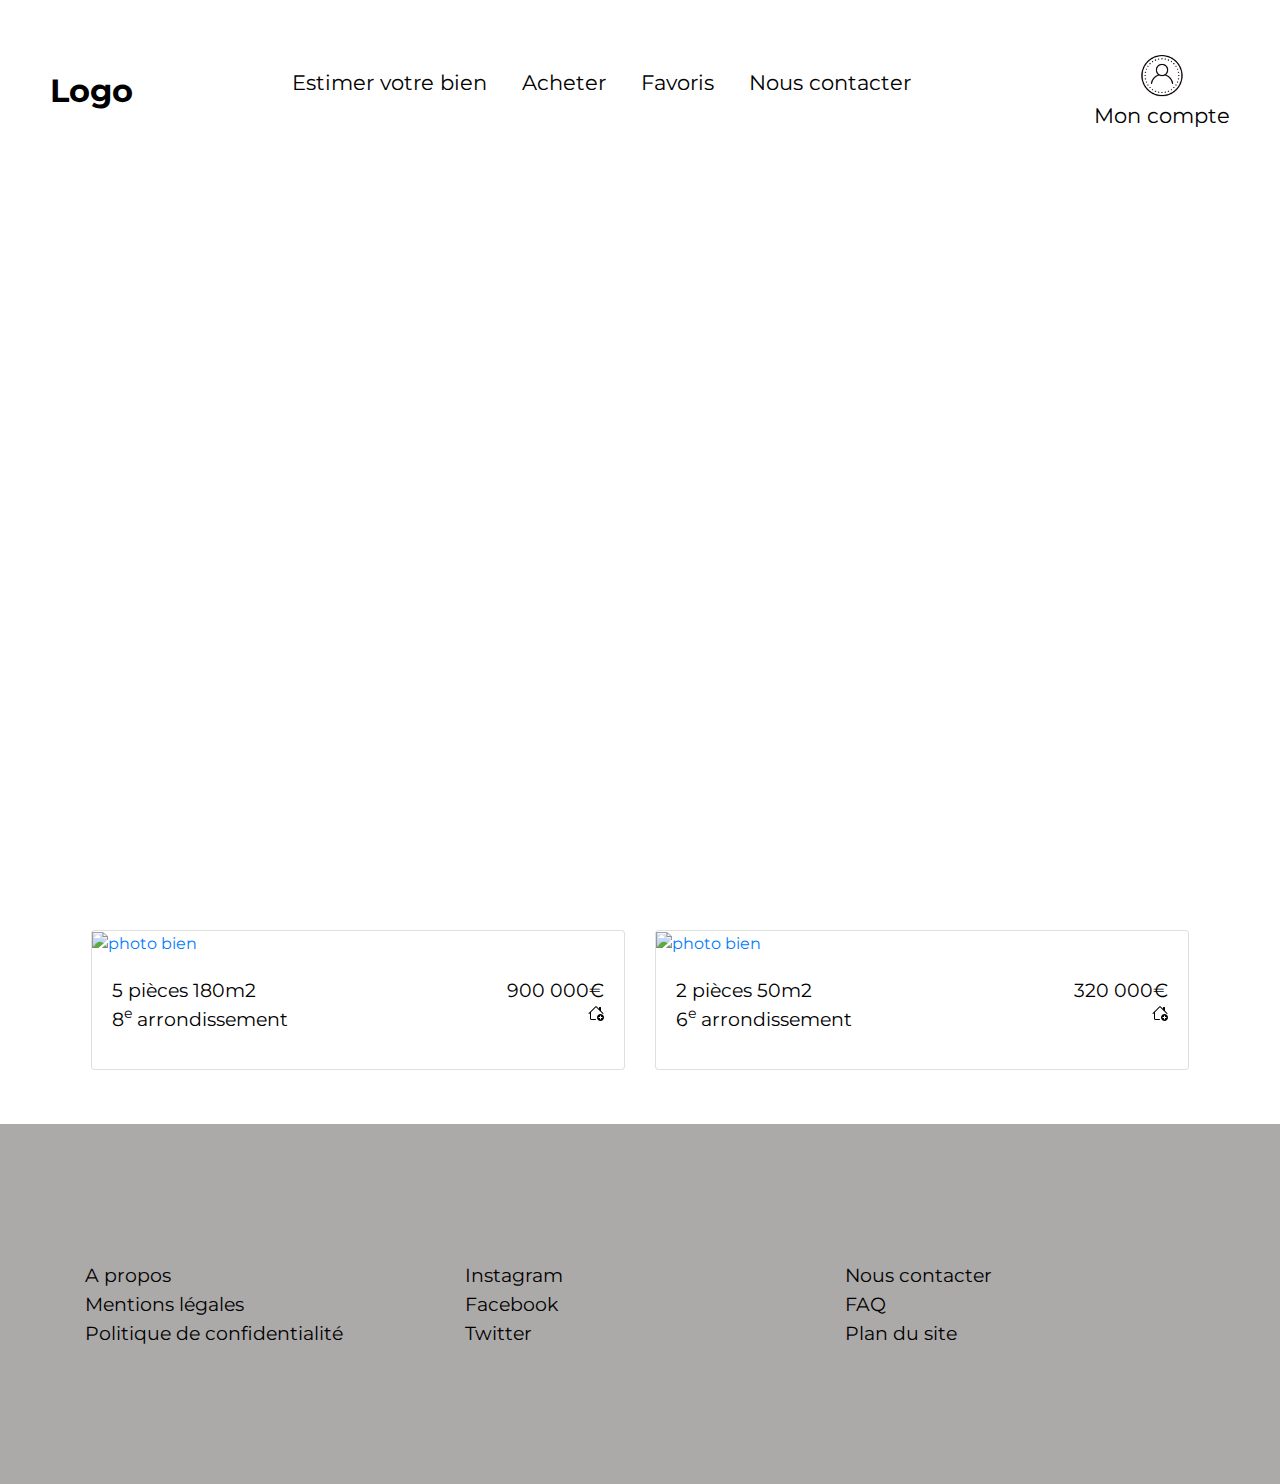
==== index.html @ 3b6557b3 "first commit" ====
<!DOCTYPE html>
<html lang="en">

<head>
    <meta http-equiv="content-type" content="text/html; charset=UTF-8" />
    <title>Ma 1ère page HTML !</title>
    <link rel="stylesheet" href="https://cdn.jsdelivr.net/npm/bootstrap@4.0.0/dist/css/bootstrap.min.css" integrity="sha384-Gn5384xqQ1aoWXA+058RXPxPg6fy4IWvTNh0E263XmFcJlSAwiGgFAW/dAiS6JXm" crossorigin="anonymous">
    <link rel="stylesheet" href="css/style.css">
    <style>
        #vitrine {
            width: 90%;
            /* Largeur de la div */
            max-width: 100%;
            /* La largeur maximale est égale à 100% de la largeur du conteneur parent */
        } 
        .card-body{
            color:black;
            font-size: 1.2rem;
            
        }
        .col-md-6>a:hover{
            color:black;
            font-weight: bold;
            text-decoration: none;
        }
        a, a:hover{
            text-decoration: none;
        }
        .main{
            display:flex;
            align-items: center;
            justify-content: center;
            padding:30px;
        }
        footer{
            height:40vh;
            background-color: rgb(172, 169, 169);
            display: flex;
            align-items: center;
            justify-content: center;
            font-size: 1.2rem;
        }
        .col-md-4>a{
            color:black;
            font-size: 1.2rem;
        }
        .col-md-4>a:hover{
            text-decoration: none;
            color:black;
            font-weight: bold;
        }
    </style>
    
</head>

<body onload="loadXMLDoc(),loadSocialDoc_index()">
    <nav class="bar_navigation">
        <a href="#" class="logo">Logo</a>
        <div class="nav_liens">
            <ul>
                <li><a href="./html/calculate.html" class="">Estimer votre bien</a></li>
                <li><a href="./html/achat.html" class="">Acheter</a></li>
                <li><a href="./html/prefer.html" class="">Favoris</a></li>
                <li><a href="./html/contact.html" class="">Nous contacter</a></li>
            </ul>
        </div>
        <a href="./html/login.html">
            <div class="compte"><img src="data/icon_login.png"> Mon compte</div>
        </a>
        <img src="data/menu2.png" alt="menu de navigation" class="menu">
    </nav>
    <header><img href="./data/background.jpeg"></header>
    <div class="main">
        <div id="vitrine">

        </div>
    </div>
    <footer>
        <div class="container">
            <div class="row">
                <div class="col-md-4">
                    <a href="#" class="house-add">A propos</a>
                    <br>
                    <a href="#">Mentions légales</a>
                    <br>
                    <a href="#">Politique de confidentialité</a>
                </div>
                <div class="col-md-4">
                    <a href="#" id="instagram">Instagram</a>
                    <br>
                    <a href="#" id="facebook" >Facebook</a>
                    <br>
                    <a href="#" id="twitter">Twitter</a>
                </div>
                <div class="col-md-4">
                    <a href="#">Nous contacter</a>
                    <br>
                    <a href="#">FAQ</a>
                    <br>
                    <a href="#">Plan du site</a>
                </div>
            </div>
        </div>
    
    </footer>
    <script src="./js/sociaux.js"></script>
    <script>
        const menu = document.getElementsByClassName("menu")[0]; // Sélectionnez le premier élément avec la classe "menu"
        const navLiens = document.getElementsByClassName("nav_liens")[0]; // Sélectionnez le premier élément avec la classe "nav_liens"
        menu.addEventListener('click', () => {
            navLiens.classList.toggle('mobile-menu'); //Si 'mobile-menu' est défini, ca le supprime, sinon ca l'ajoute
        });
    </script>
    <script src="./js/vitrine.js"></script>
    
</body>

</html>
---- css/style.css ----
@import url('https://fonts.googleapis.com/css2?family=Montserrat:wght@500&display=swap');
*{
    font-family: 'Montserrat', sans-serif;
    margin:0;
    padding:0;
    text-decoration: none;
    list-style: none;
}
a:hover{
    text-decoration: none;
}
body{
    font-family:'Courier New', Courier, monospace;
}
header{
    height:100vh;
    width:100%;
    background-image: url(https://d36vnx92dgl2c5.cloudfront.net/cache/prod/Danielfeau/1/media/efd73dab4444bf4356a92be4a9a1c5d4.jpeg);
    background-size: cover;
}
.bar_navigation{
    position:absolute;
    padding : 50px;
    display : flex;
    justify-content: space-between;
    box-sizing:border-box;
    width:100%;
    align-items: center;
    font-size: 1.3rem;
}
.bar_navigation a {
    color:black;
}
.bar_navigation .logo{
    font-size: 2rem;
    font-weight: bold;
}
.bar_navigation .nav_liens ul{
    display:flex;
}
.bar_navigation .nav_liens ul li{
    margin-right : 25px;
}
.bar_navigation .nav_liens ul li:active a{
    color : black;
    font-weight: 600;
}
.bar_navigation .nav_liens ul li a{
    padding : 6px 5px;
}
.bar_navigation .nav_liens ul li:hover a{
    background-color: black;
    color : white;
    border-radius: 20px;
    
    /*rajouter un padding sur .bar-navigation a */
}
.menu{
    position : absolute;
    top : 50px;
    left : 35px;
    width:40px;
    display : none;
}
.compte{
    display : flex;
    flex-direction: column;
    align-items: center;
}
.compte img{
    width : 50px;
    height : 50px;
}


@media screen and (max-width:900px){
    .nav_liens{
        position: absolute;
        top:0px;
        background-color:  rgba(0,0,0,0.2);
        backdrop-filter: blur(7px);
        width : 49%;
        height:100vh;
        display : flex;
        justify-content: center;
        align-items: center;
        margin-left: -100%;
        transition: all 0.5s ease;
    }
    .nav_liens ul{
        display : flex;
        flex-direction: column;
        align-items: center;
    }
    .bar_navigation{
        padding:0px;
    }
    .menu{
        display:block;
    }
    .nav_liens ul li{
        margin: 25px 0; 
        font-size:1.2em;
    }
    .logo{
        position : absolute;
        top: 52px;
        left:49%;
    }
    .compte{
        position : absolute ;
        top : 20px;
        right : 35px;
    }
}
.mobile-menu{
    margin-left:0;
}
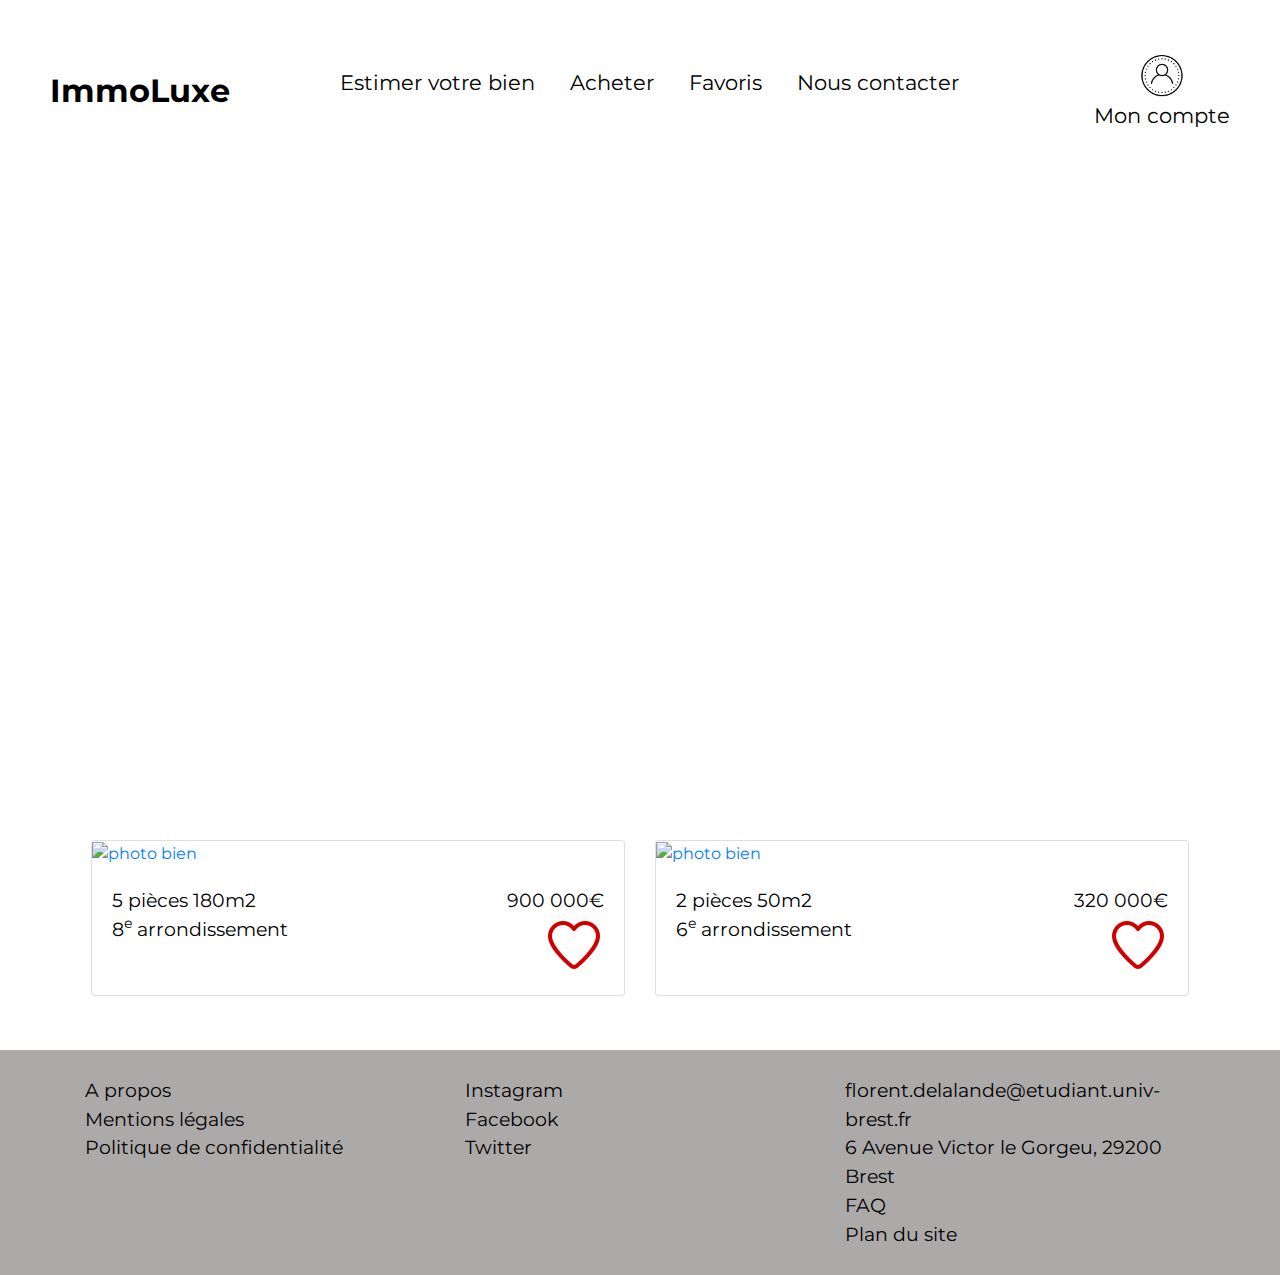
==== commit 1363067e: "Changement retour Chlo" ====
--- a/index.html
+++ b/index.html
@@ -3,7 +3,7 @@
 
 <head>
     <meta http-equiv="content-type" content="text/html; charset=UTF-8" />
-    <title>Ma 1ère page HTML !</title>
+    <title>ImmoLuxe</title>
     <link rel="stylesheet" href="https://cdn.jsdelivr.net/npm/bootstrap@4.0.0/dist/css/bootstrap.min.css" integrity="sha384-Gn5384xqQ1aoWXA+058RXPxPg6fy4IWvTNh0E263XmFcJlSAwiGgFAW/dAiS6JXm" crossorigin="anonymous">
     <link rel="stylesheet" href="css/style.css">
     <style>
@@ -33,7 +33,7 @@
             padding:30px;
         }
         footer{
-            height:40vh;
+            height:25vh;
             background-color: rgb(172, 169, 169);
             display: flex;
             align-items: center;
@@ -55,7 +55,7 @@
 
 <body onload="loadXMLDoc(),loadSocialDoc_index()">
     <nav class="bar_navigation">
-        <a href="#" class="logo">Logo</a>
+        <a href="#" class="logo">ImmoLuxe</a>
         <div class="nav_liens">
             <ul>
                 <li><a href="./html/calculate.html" class="">Estimer votre bien</a></li>
@@ -93,7 +93,7 @@
                     <a href="#" id="twitter">Twitter</a>
                 </div>
                 <div class="col-md-4">
-                    <a href="#">Nous contacter</a>
+                    <a href="#">florent.delalande@etudiant.univ-brest.fr <br> 6 Avenue Victor le Gorgeu, 29200 Brest</a>
                     <br>
                     <a href="#">FAQ</a>
                     <br>
--- a/css/style.css
+++ b/css/style.css
@@ -13,7 +13,7 @@
     font-family:'Courier New', Courier, monospace;
 }
 header{
-    height:100vh;
+    height:90vh;
     width:100%;
     background-image: url(https://d36vnx92dgl2c5.cloudfront.net/cache/prod/Danielfeau/1/media/efd73dab4444bf4356a92be4a9a1c5d4.jpeg);
     background-size: cover;
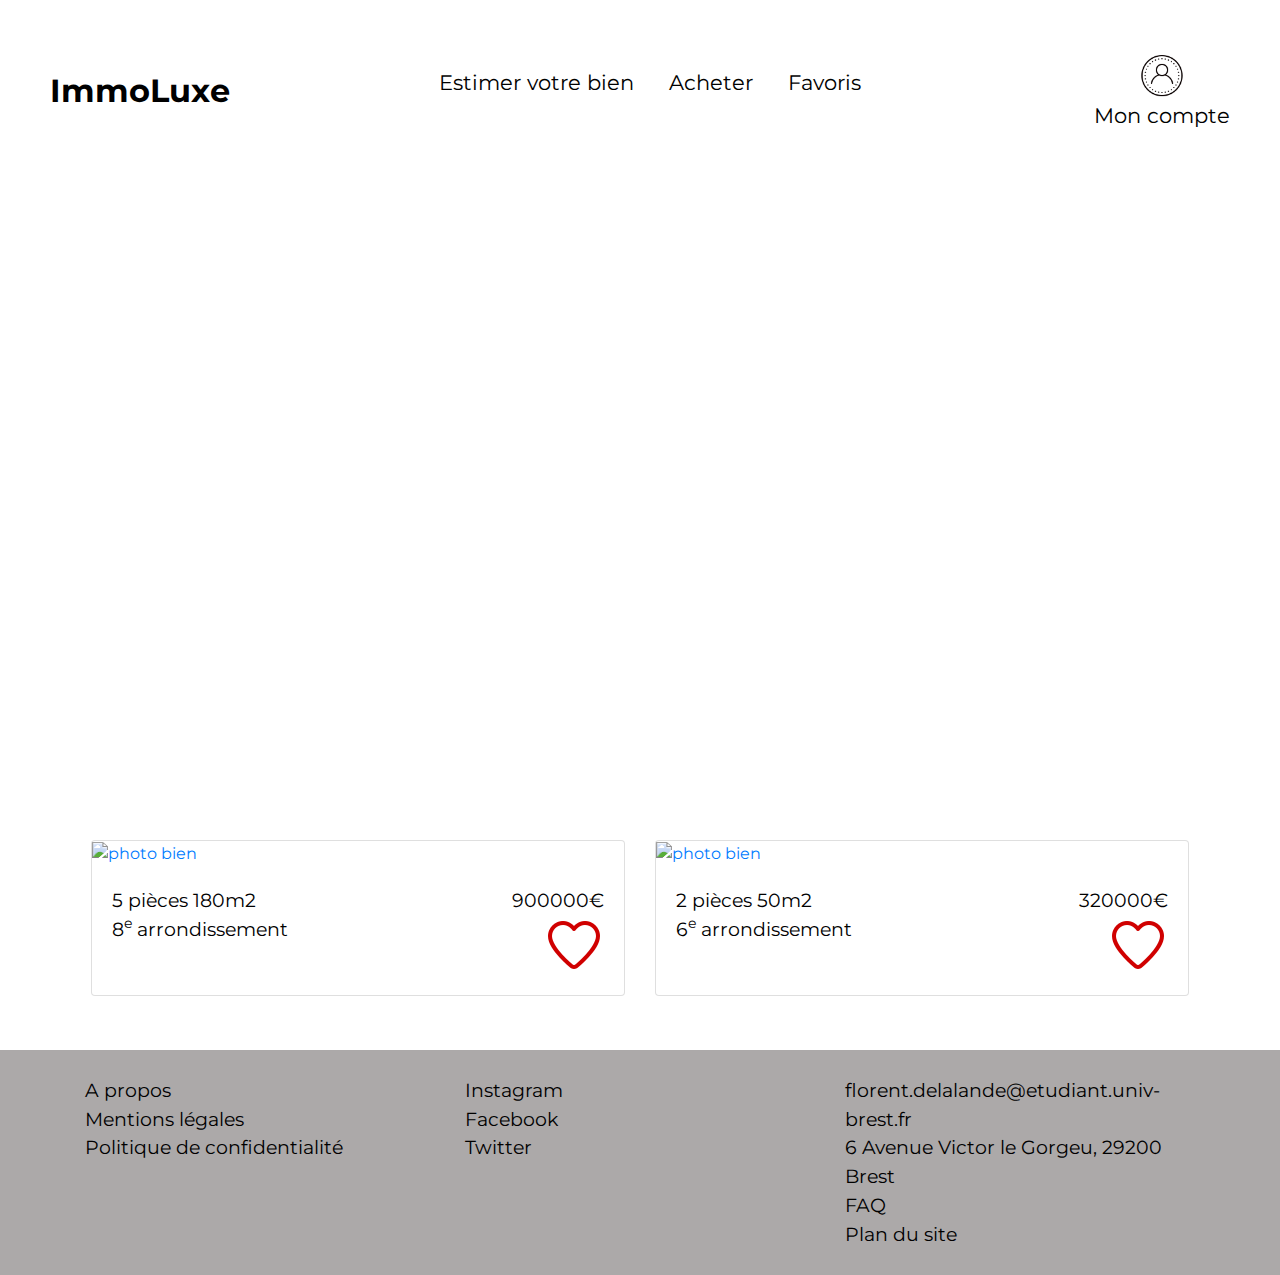
==== commit 8d3eeb73: "Filtre achat.html" ====
--- a/index.html
+++ b/index.html
@@ -9,14 +9,11 @@
     <style>
         #vitrine {
             width: 90%;
-            /* Largeur de la div */
             max-width: 100%;
-            /* La largeur maximale est égale à 100% de la largeur du conteneur parent */
         } 
         .card-body{
             color:black;
             font-size: 1.2rem;
-            
         }
         .col-md-6>a:hover{
             color:black;
@@ -49,10 +46,8 @@
             color:black;
             font-weight: bold;
         }
-    </style>
-    
+    </style>  
 </head>
-
 <body onload="loadXMLDoc(),loadSocialDoc_index()">
     <nav class="bar_navigation">
         <a href="#" class="logo">ImmoLuxe</a>
@@ -61,7 +56,6 @@
                 <li><a href="./html/calculate.html" class="">Estimer votre bien</a></li>
                 <li><a href="./html/achat.html" class="">Acheter</a></li>
                 <li><a href="./html/prefer.html" class="">Favoris</a></li>
-                <li><a href="./html/contact.html" class="">Nous contacter</a></li>
             </ul>
         </div>
         <a href="./html/login.html">
--- a/css/style.css
+++ b/css/style.css
@@ -73,7 +73,7 @@
 }
 
 
-@media screen and (max-width:900px){
+@media all and (max-width:900px){
     .nav_liens{
         position: absolute;
         top:0px;
